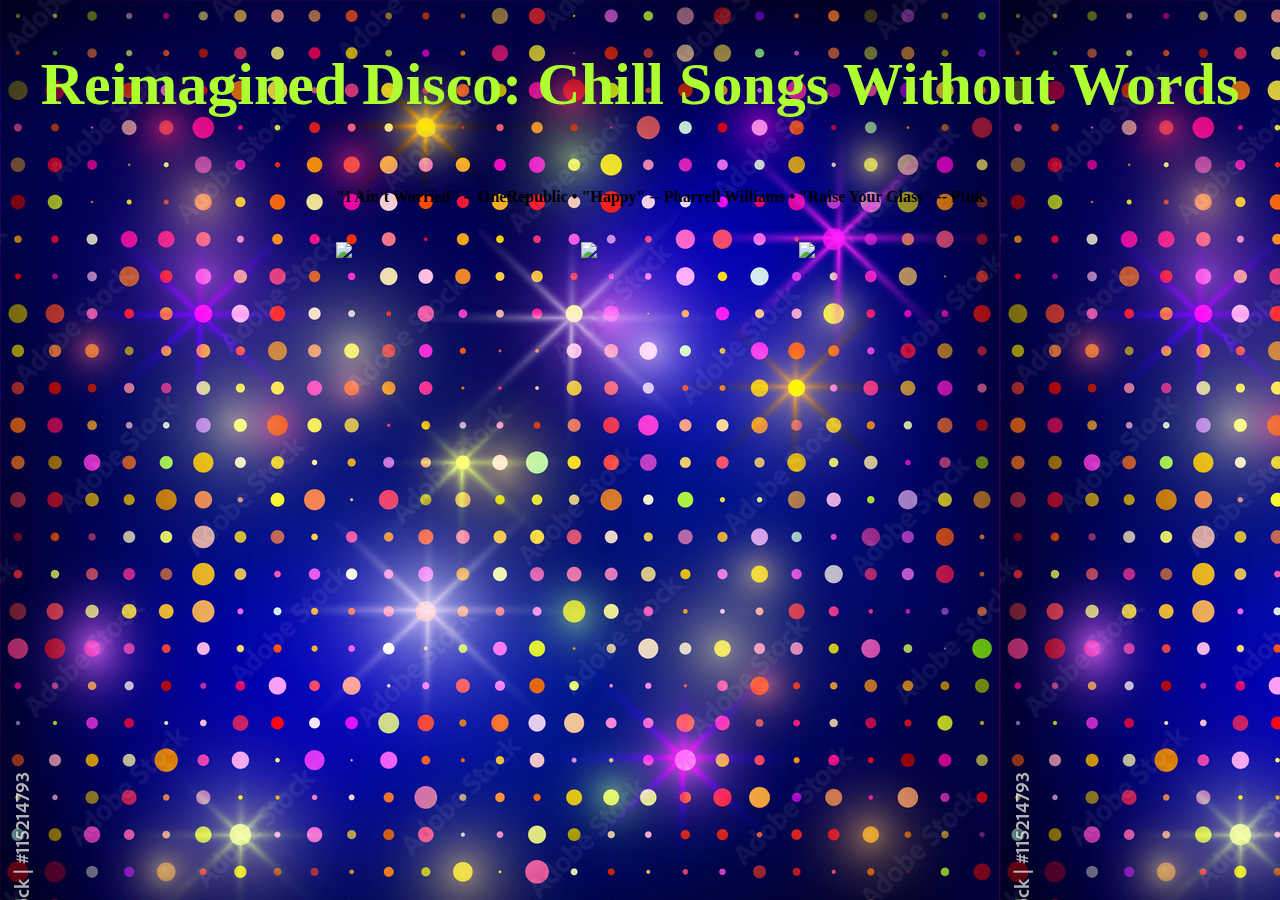
==== ChillSongsNoWords.html @ 8a46faa2 "Add files via upload" ====
<!DOCTYPE html>
<html>
<head>
	<title>Reimagined Disco -- Chill Songs Without Words </title>
	<link href= "style.css" type= "text/css" rel = "stylesheet" />
</head>
<body>
	<center> <h2> Reimagined Disco: Chill Songs Without Words </h2> </center>
	<ul style= "list-style:none">
		<center> <table> 
			<tr>
				<th> <p> <li> "I Ain't Worried" -- OneRepublic   •  </li> </p> </th>
				<th> <p> <li> "Happy" -- Pharrell Williams   • </li> </p> </th>
				<th> <p> <li> "Raise Your Glass" -- P!nk </li> </p> </th>
			</tr>
			<tr> 
				<td> <p> <li> <a href="https://www.youtube.com/watch?v=mNEUkkoUoIA"> <img src="iAintWorried.jpg"/></a> </li> </p> </td>
				<td> <p> <li> <a href="https://www.youtube.com/watch?v=ZbZSe6N_BXs"> <img src="happy.jpg"/></a> </li></p> </td>
				<td> <p> <li> <a href="https://www.youtube.com/watch?v=XjVNlG5cZyQ"> <img src="raiseYourGlass.jpg"/></a> </li></p> </td>
			</tr>
		</table> </center>
		
	</ul>

</body>
</html>
---- style.css ----
h2 {
	color: greenyellow;
	font-family: serif;
	font-size: 60px;
}

h3 {
	color: white;
	font-family: sans-serif;
	font-size: 30px;
}

body { 
	
	background-image: url("discoBackground.jpg");


 }

#clickMe {
	background-color: lawngreen;
}

#orange {
	background-color: orange;

}
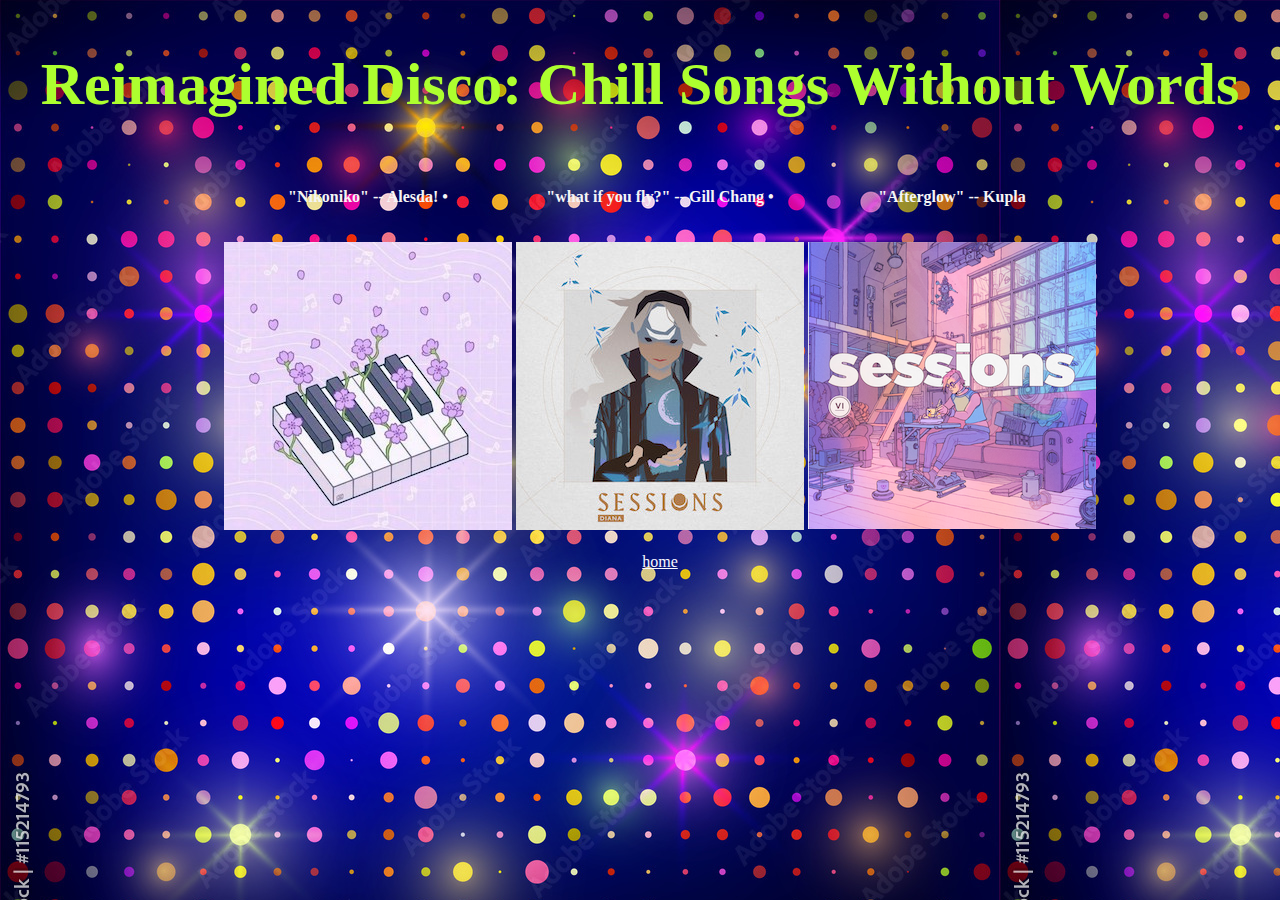
==== commit 51b96cf0: "Add files via upload" ====
--- a/ChillSongsNoWords.html
+++ b/ChillSongsNoWords.html
@@ -9,16 +9,18 @@
 	<ul style= "list-style:none">
 		<center> <table> 
 			<tr>
-				<th> <p> <li> "I Ain't Worried" -- OneRepublic   •  </li> </p> </th>
-				<th> <p> <li> "Happy" -- Pharrell Williams   • </li> </p> </th>
-				<th> <p> <li> "Raise Your Glass" -- P!nk </li> </p> </th>
+				<th> <p> <li> "Nikoniko" -- Alesda!   •  </li> </p> </th>
+				<th> <p> <li> "what if you fly?" -- Gill Chang   • </li> </p> </th>
+				<th> <p> <li> "Afterglow" -- Kupla </li> </p> </th>
 			</tr>
 			<tr> 
-				<td> <p> <li> <a href="https://www.youtube.com/watch?v=mNEUkkoUoIA"> <img src="iAintWorried.jpg"/></a> </li> </p> </td>
-				<td> <p> <li> <a href="https://www.youtube.com/watch?v=ZbZSe6N_BXs"> <img src="happy.jpg"/></a> </li></p> </td>
-				<td> <p> <li> <a href="https://www.youtube.com/watch?v=XjVNlG5cZyQ"> <img src="raiseYourGlass.jpg"/></a> </li></p> </td>
+				<td> <p> <li> <a href="https://www.youtube.com/watch?v=_KBPPNyOAM0"> <img src="nikonikoAlesda.jpg"/></a> </li> </p> </td>
+				<td> <p> <li> <a href="https://www.youtube.com/watch?v=N5R_sPrRdsM"> <img src="whatIfYouFly.jpg"/></a> </li></p> </td>
+				<td> <p> <li> <a href="https://www.youtube.com/watch?v=YscwoTYcWK8"> <img src="afterglowKupla.png"/></a> </li></p> </td>
 			</tr>
 		</table> </center>
+
+		<center> <a href=index.html> home </a> </center>
 		
 	</ul>
 
--- a/style.css
+++ b/style.css
@@ -17,11 +17,29 @@
 
  }
 
+ li {
+
+ 	color:whitesmoke;
+ }
+
+ a {
+
+ 	color: ghostwhite;
+
+ }
+
+ a:hover {
+
+ 	color:black;
+ 	font-size: 20px;
+ 	font-family: sans-serif;
+ }
+
 #clickMe {
-	background-color: lawngreen;
+	background-image: url("psychadelic.png");
 }
 
 #orange {
-	background-color: orange;
+	background-image: url("arcadeBottomFloor.png")
 
 }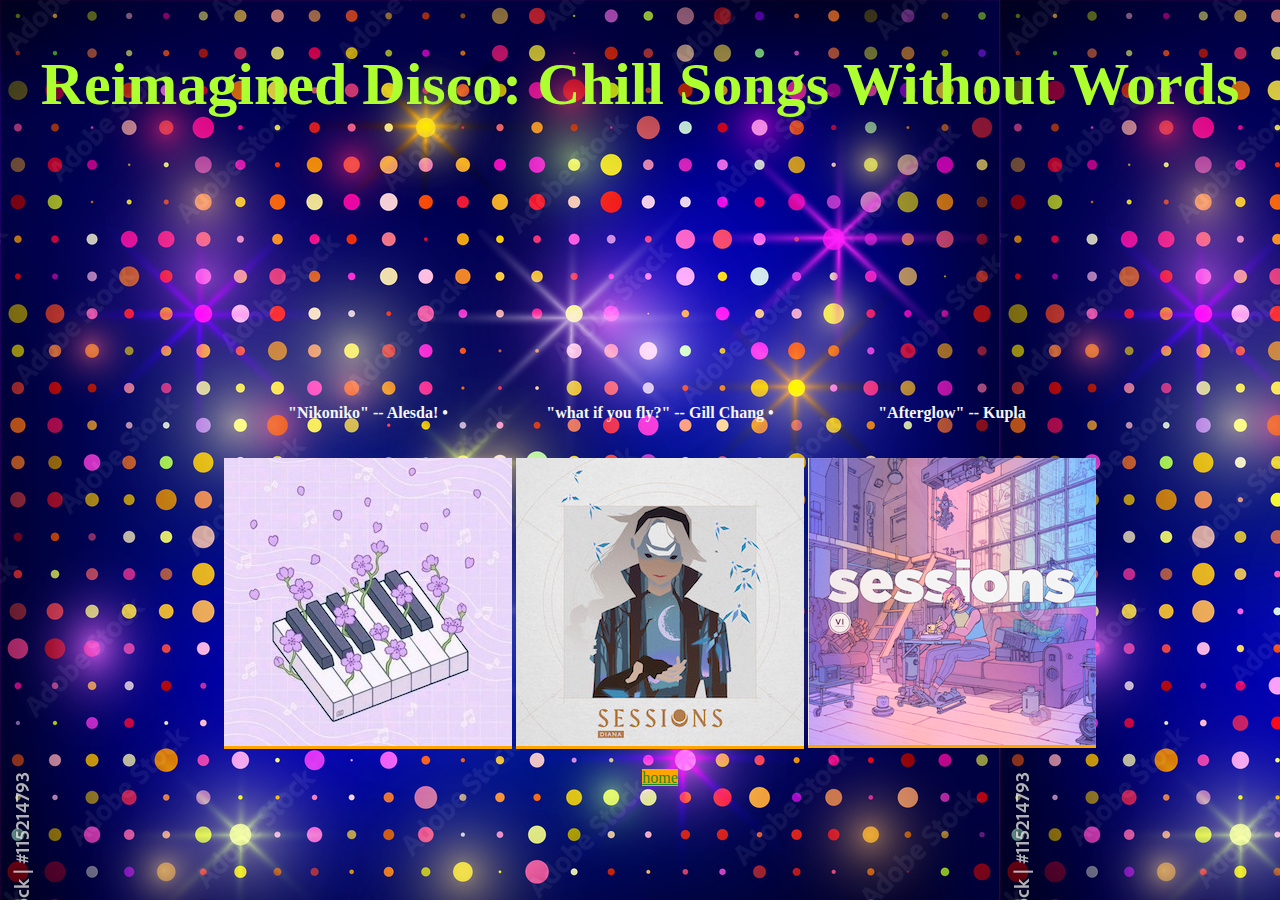
==== commit 73c88ebe: "Add files via upload" ====
--- a/ChillSongsNoWords.html
+++ b/ChillSongsNoWords.html
@@ -6,6 +6,20 @@
 </head>
 <body>
 	<center> <h2> Reimagined Disco: Chill Songs Without Words </h2> </center>
+				<div class="muzieknootjes">
+				 <div class="noot-1">
+				  &#9835; &#9833;
+				</div>
+				<div class="noot-2">
+				  &#9833;
+				</div>
+				<div class="noot-3">
+				  &#119070; &#9834;
+				</div>
+				<div class="noot-4">
+				  &#9834;
+				</div>
+				</div>
 	<ul style= "list-style:none">
 		<center> <table> 
 			<tr>
--- a/style.css
+++ b/style.css
@@ -1,3 +1,67 @@
+
+.muzieknootjes {
+  display: block;
+  margin: auto;
+  position: relative;
+  width: 50%;
+  min-width: 300px;
+  height: 200px;
+  border: 0px solid #fff;
+}
+
+.noot-1,
+.noot-2,
+.noot-3,
+.noot-4 {
+  position: inherit;
+  animation: notes 2s infinite linear;
+  font-size: 35px;
+  opacity: 0;
+}
+
+.noot-1 {
+  top: 60px;
+  left: 0;
+  animation-delay: 0.5s;
+}
+
+.noot-2 {
+  top: 30px;
+  left: 30%;
+  animation-delay: 1s;
+}
+
+.noot-3 {
+  top: 90px;
+  left: 60%;
+  animation-delay: 1.5s;
+}
+
+.noot-4 {
+  top: 40px;
+  left: 90%;
+  animation-delay: 2s;
+}
+
+@keyframes notes {
+  0% {
+    transform: scale(1) translate(0, 0);
+    opacity: 0;
+  }
+  50% {
+    opacity: 1;
+    transform: scale(1.5) translate(50%, -50%);
+  }
+  80% {
+    opacity: 0;
+    transform: scale(1.5) translate(100%, -100%);
+  }
+  100% {
+    transform: scale(1.5) translate(100%, -100%);
+    opacity: 0;
+  }
+}
+
 h2 {
 	color: greenyellow;
 	font-family: serif;
@@ -10,9 +74,16 @@
 	font-size: 30px;
 }
 
+h4 {
+	color: forestgreen;
+	font-family: serif;
+	font-size: 20px;
+}
+
 body { 
 	
 	background-image: url("discoBackground.jpg");
+
 
 
  }
@@ -24,7 +95,8 @@
 
  a {
 
- 	color: ghostwhite;
+ 	color: forestgreen;
+ 	background: orange;
 
  }
 
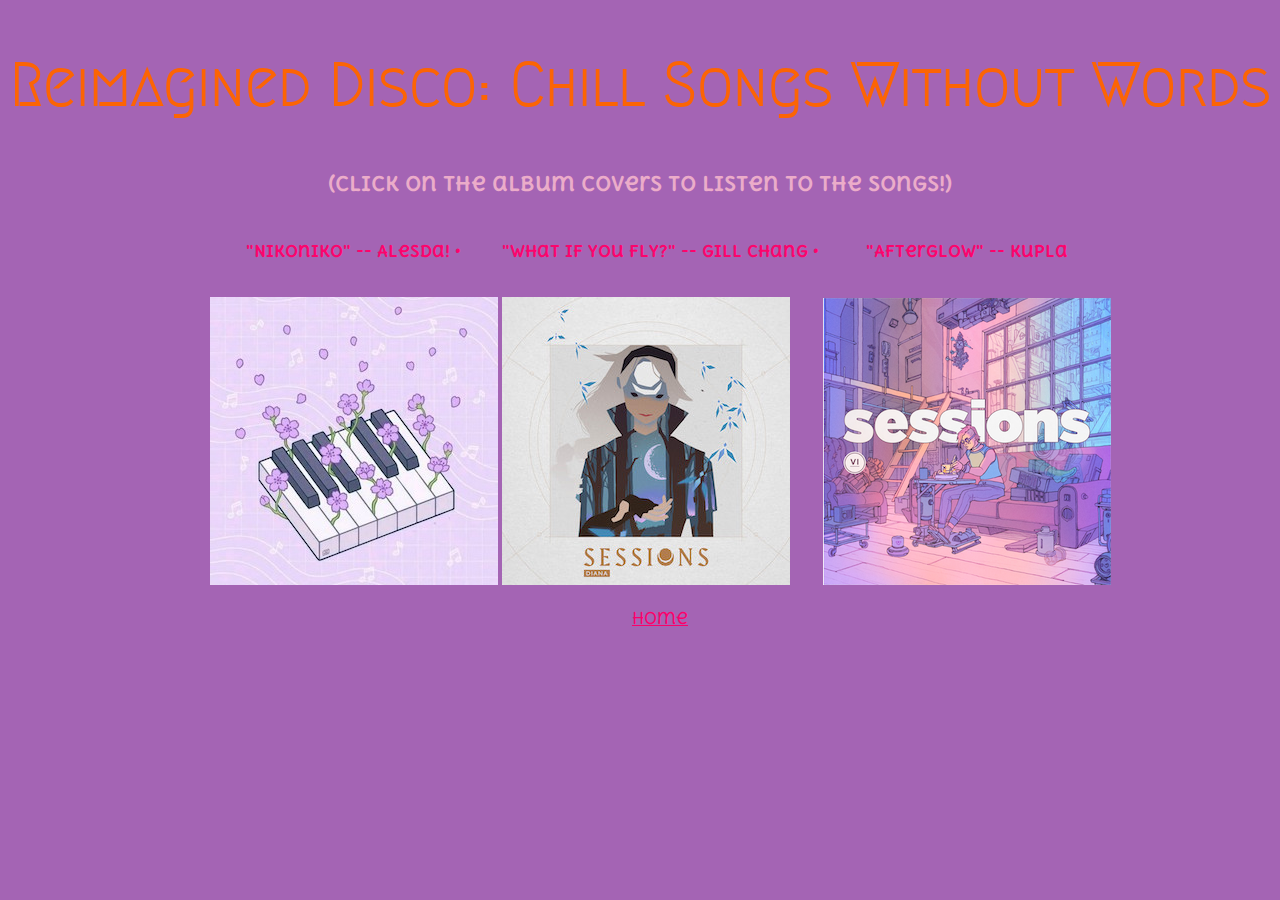
==== commit 22894f8a: "Add files via upload" ====
--- a/ChillSongsNoWords.html
+++ b/ChillSongsNoWords.html
@@ -6,20 +6,8 @@
 </head>
 <body>
 	<center> <h2> Reimagined Disco: Chill Songs Without Words </h2> </center>
-				<div class="muzieknootjes">
-				 <div class="noot-1">
-				  &#9835; &#9833;
-				</div>
-				<div class="noot-2">
-				  &#9833;
-				</div>
-				<div class="noot-3">
-				  &#119070; &#9834;
-				</div>
-				<div class="noot-4">
-				  &#9834;
-				</div>
-				</div>
+	<center> <h4> (click on the album covers to listen to the songs!) </h4> </center>
+				
 	<ul style= "list-style:none">
 		<center> <table> 
 			<tr>
@@ -35,6 +23,20 @@
 		</table> </center>
 
 		<center> <a href=index.html> home </a> </center>
+				<div class="muzieknootjes">
+				<div class="noot-1">
+				  &#9835; &#9833;
+				</div>
+				<div class="noot-2">
+				  &#9833;
+				</div>
+				<div class="noot-3">
+				  &#119070; &#9834;
+				</div>
+				<div class="noot-4">
+				  &#9834;
+				</div>
+				</div>
 		
 	</ul>
 
--- a/style.css
+++ b/style.css
@@ -1,3 +1,6 @@
+@import url('https://fonts.googleapis.com/css2?family=Delius+Unicase&family=Megrim&display=swap');
+
+
 
 .muzieknootjes {
   display: block;
@@ -63,26 +66,27 @@
 }
 
 h2 {
-	color: greenyellow;
-	font-family: serif;
+	color: rgb(252,100,4);
+	font-family: 'Megrim';
 	font-size: 60px;
 }
 
 h3 {
-	color: white;
-	font-family: sans-serif;
+	color: rgb(252,4,108);
+	font-family: 'Megrim';
 	font-size: 30px;
 }
 
 h4 {
-	color: forestgreen;
-	font-family: serif;
+	color: rgba(235,172,201,255);
+	font-family: 'Delius Unicase';
 	font-size: 20px;
 }
 
 body { 
 	
-	background-image: url("discoBackground.jpg");
+	background-color: rgb(164,100,180);
+	font-family: 'Delius Unicase';
 
 
 
@@ -90,28 +94,26 @@
 
  li {
 
- 	color:whitesmoke;
+ 	color: rgb(252,4,108);
  }
 
  a {
 
- 	color: forestgreen;
- 	background: orange;
+ 	color: rgba(253, 0, 106, 255);
 
  }
 
  a:hover {
 
- 	color:black;
  	font-size: 20px;
- 	font-family: sans-serif;
+ 	
  }
 
-#clickMe {
-	background-image: url("psychadelic.png");
-}
+  a:visited {
 
-#orange {
-	background-image: url("arcadeBottomFloor.png")
+ 	color:rgba(123,237,201,255);
+ 	font-size: 13px;
+ 	font-family: sans-serif;
+ 	
+ }
 
-}